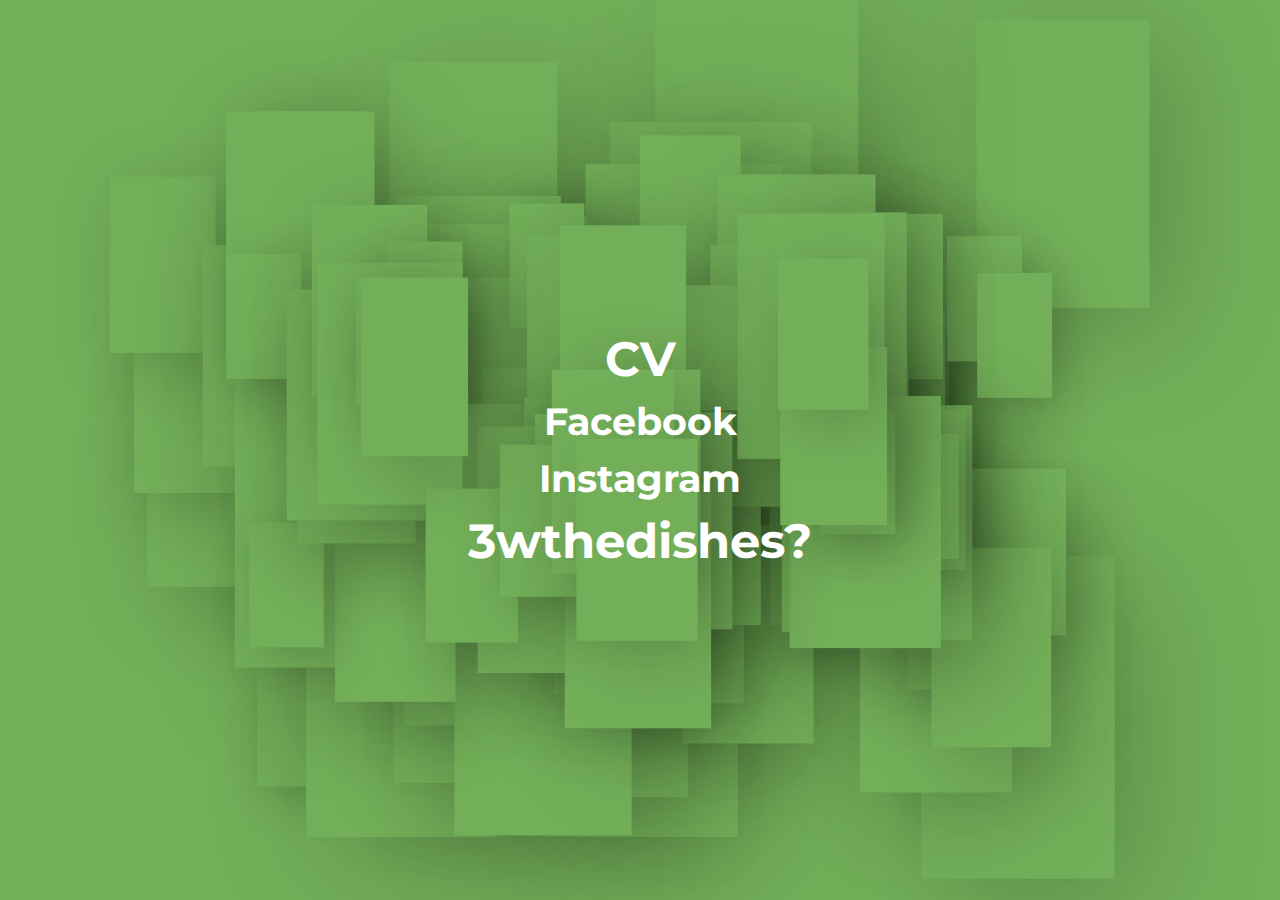
==== index.html @ 5b9403ed "add index.html, style.css, anime.min.js and script js, the first page is ready" ====
<!DOCTYPE html>
<html lang="en">
<head>
  <meta charset="UTF-8">
  <title>miniPortofoliu</title>
  <link rel="stylesheet" href="css/style.css">
</head>
<body>
  <div class="container">
    <ul>
      <li class="pageA"><a  href="#">CV</a></li>
      <!-- <li class="my">My</li> -->
      <li class="fb"><a href="https://www.facebook.com/alexandru.bejenari.5/" target="_blank">Facebook</a></li>
      <li class="inst"><a href="https://www.instagram.com/sasha.bejenari/" target="_blank">Instagram</a></li>
      <li><a href="#">3wthedishes?</a></li>
    </ul>
  </div>

<script type="text/javascript" src="js/anime.min.js"></script>
<script type="text/javascript" src="js/script.js"></script>
</body>
</html>
---- css/style.css ----
/* @import url('https://fonts.googleapis.com/css2?family=Roboto:wght@300;400;500;700;900&display=swap'); */

@import url("https://fonts.googleapis.com/css2?family=Montserrat:wght@400;500;600;700;900&display=swap");

* {
  margin: 0;
  padding: 0;
  box-sizing: border-box;
  /* font-family: 'Roboto', sans-serif; */
  font-family: "Montserrat", sans-serif;
}

body {
  position: relative;
  overflow: hidden;
  display: flex;
  justify-content: center;
  align-items: center;
  min-height: 100vh;
  /* background: #fff; */
  background: #73af59;
}

.container {
  position: relative;
  width: 100%;
  height: 100%;
  display: flex;
  justify-content: center;
  align-items: center;
}
ul {
  display: flex;
  justify-content: center;
  align-items: center;
  flex-direction: column;
  z-index: 2;
}
ul li {
  list-style: none;
}
.my {
  /* text-decoration: underline; */
  font-size: 50px;
  font-weight: 700;
  color: #fff;
  display: inline-block;
  padding: 5px 20px;
}
ul li a {
  text-decoration: none;
  font-size: 48px;
  font-weight: 700;
  color: #fff;
  display: inline-block;
  padding: 5px 20px;
}
ul li a:hover {
  color: #73af59;
  background: #fff;
}
.fb a,
.inst a {
  font-size: 38px;
}
.fb a:hover {
  color: #fff;
  background: #4267b2;
}
.inst a:hover {
  color: #fff;
  background: linear-gradient(
    45deg,
    #405de6,
    #5851db,
    #833ab4,
    #c13584,
    #e1306c,
    #fd1d1d
  );
}

@media (max-width: 750px) {
  ul li a {
    font-size: 2em;
  }
}

.block {
  position: absolute;
  width: 75px;
  height: 125px;
  background: #73af59;
  /* background: #000; */
  box-shadow: 10px 10px 50px rgba(0, 0, 0, 0.2);
}
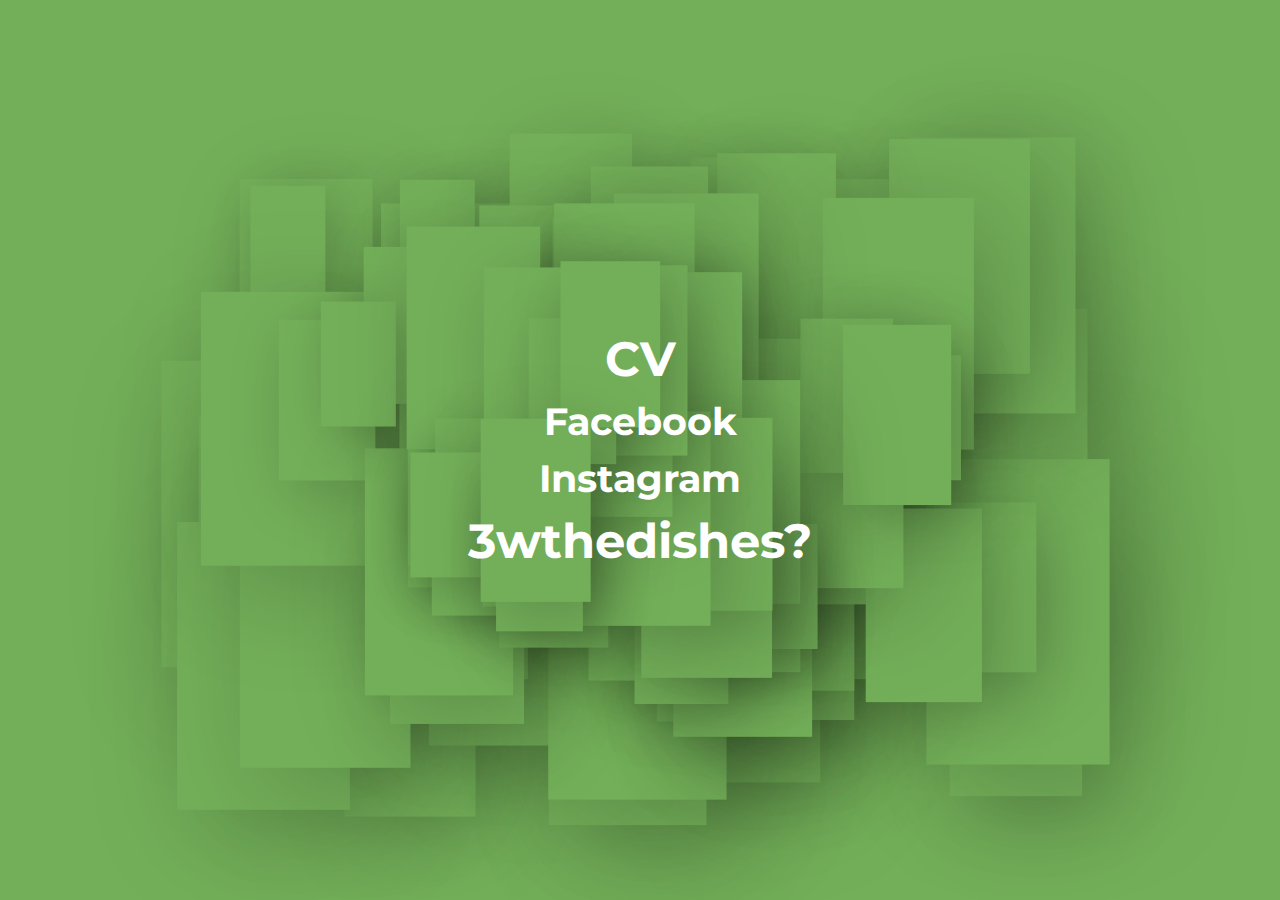
==== commit 343d2f61: "add a description on readme and add 3w minigame" ====
--- a/index.html
+++ b/index.html
@@ -12,7 +12,7 @@
       <!-- <li class="my">My</li> -->
       <li class="fb"><a href="https://www.facebook.com/alexandru.bejenari.5/" target="_blank">Facebook</a></li>
       <li class="inst"><a href="https://www.instagram.com/sasha.bejenari/" target="_blank">Instagram</a></li>
-      <li><a href="#">3wthedishes?</a></li>
+      <li><a href="3w/index.html">3wthedishes?</a></li>
     </ul>
   </div>
 
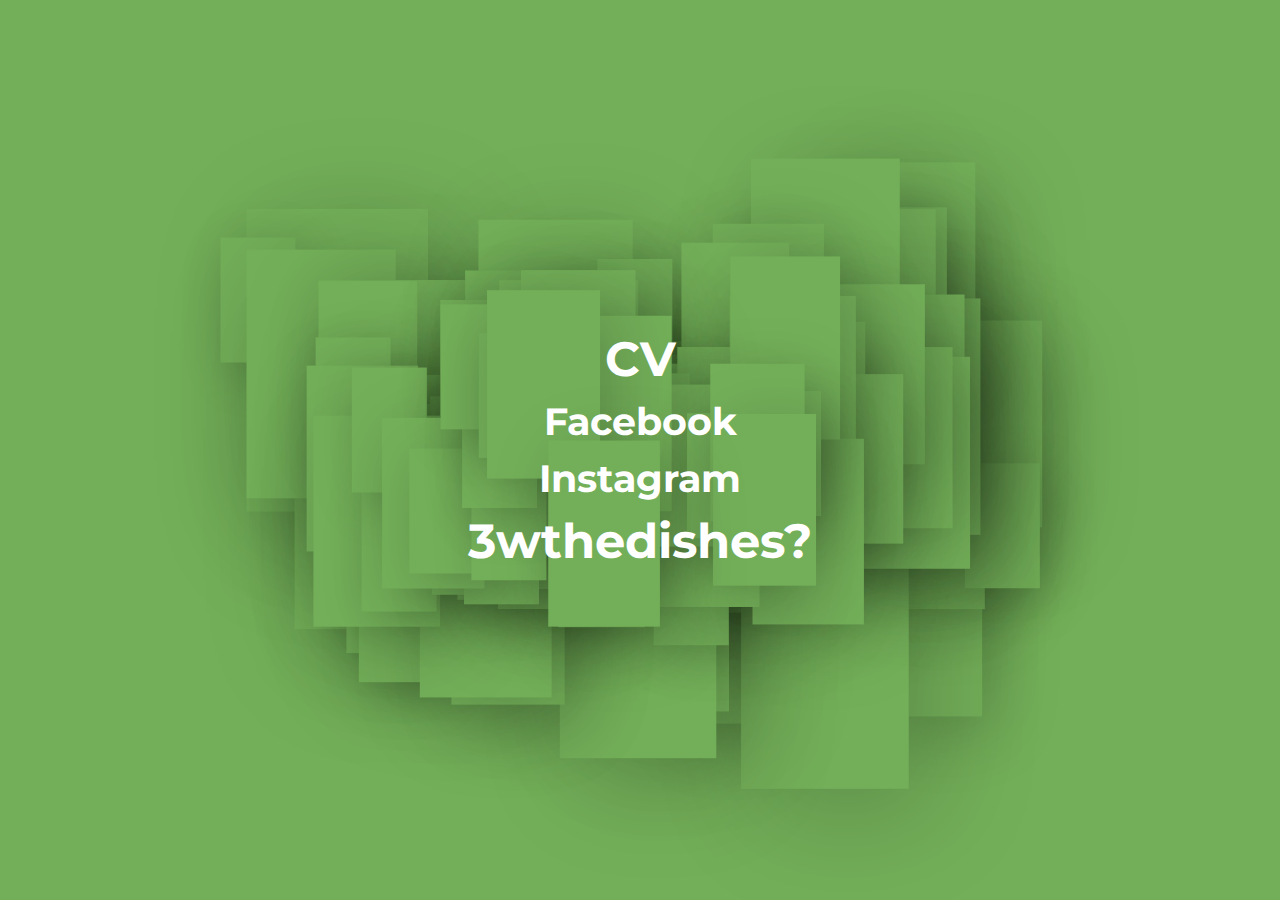
==== commit a8a920e6: "change readme and link 3w" ====
--- a/index.html
+++ b/index.html
@@ -12,7 +12,7 @@
       <!-- <li class="my">My</li> -->
       <li class="fb"><a href="https://www.facebook.com/alexandru.bejenari.5/" target="_blank">Facebook</a></li>
       <li class="inst"><a href="https://www.instagram.com/sasha.bejenari/" target="_blank">Instagram</a></li>
-      <li><a href="3w/index.html">3wthedishes?</a></li>
+      <li><a href="https://sasabej.github.io/miniPortofoliu/3w/index.html">3wthedishes?</a></li>
     </ul>
   </div>
 
